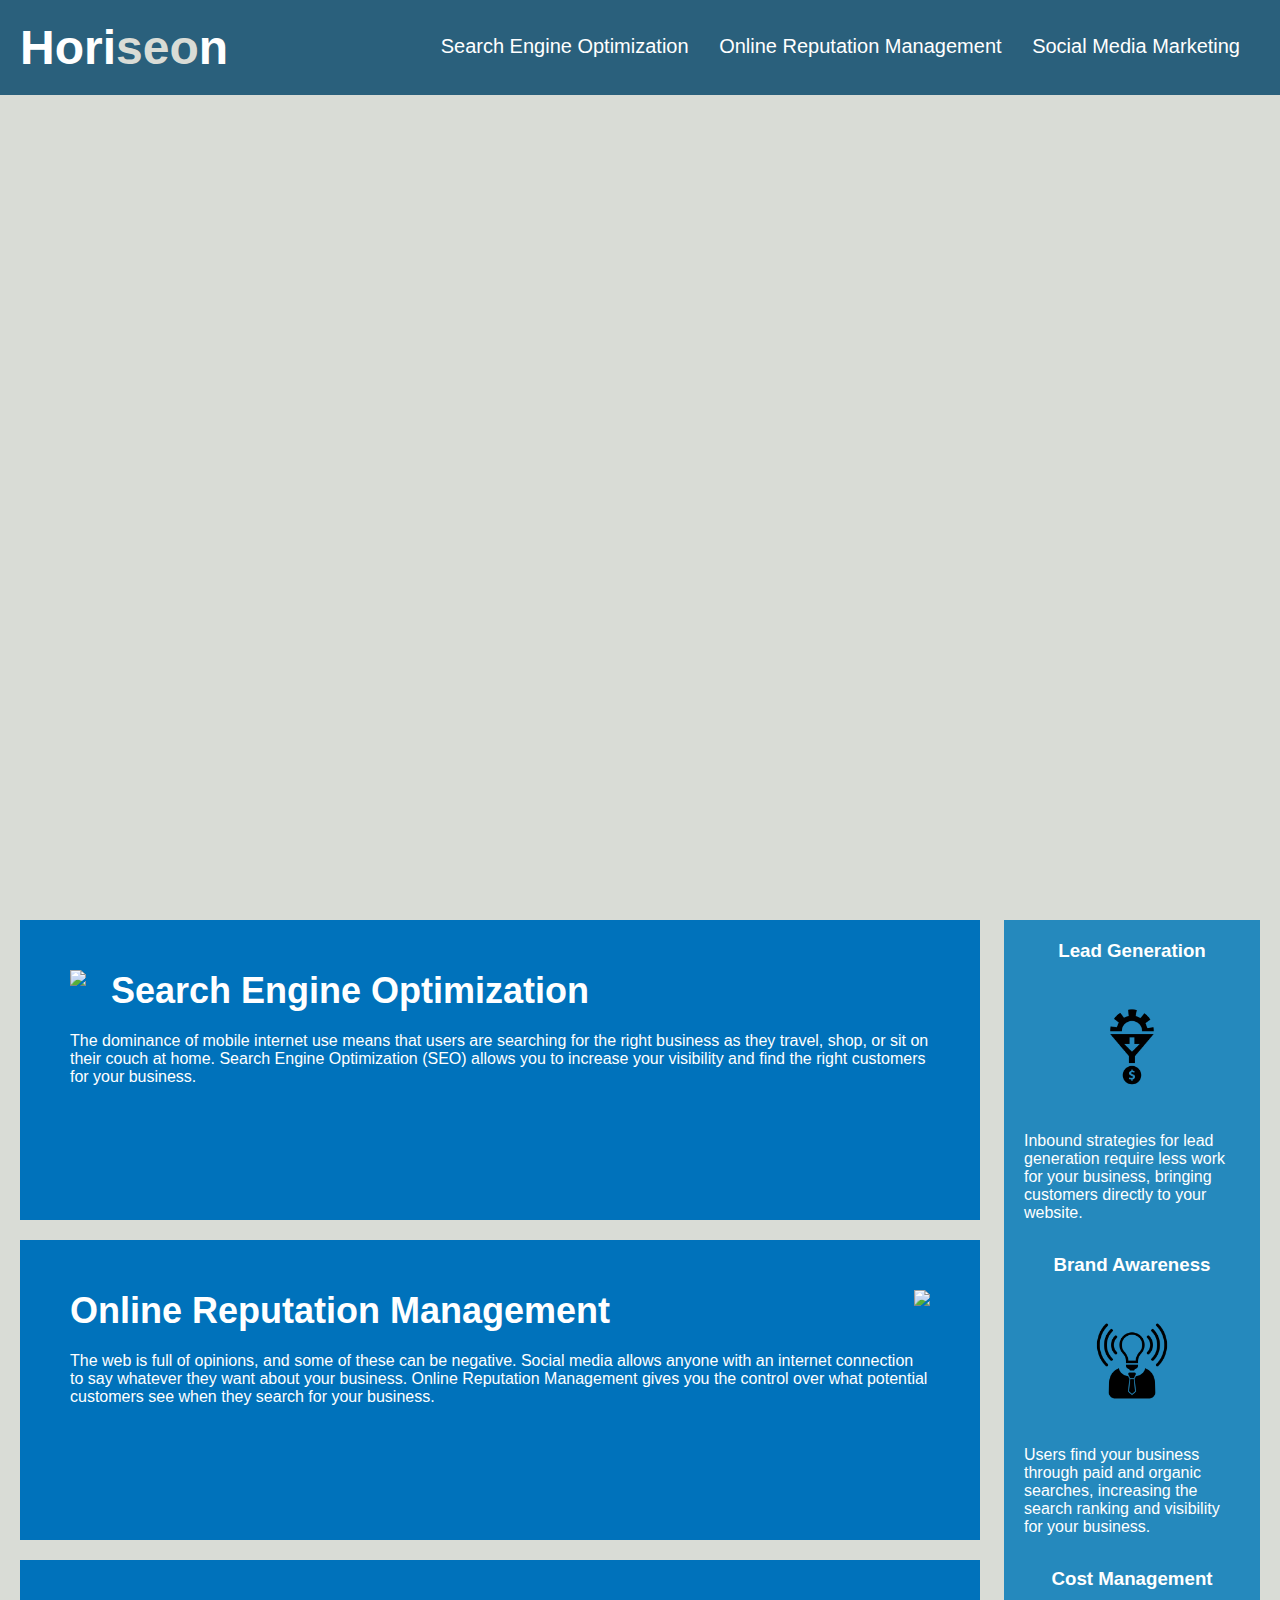
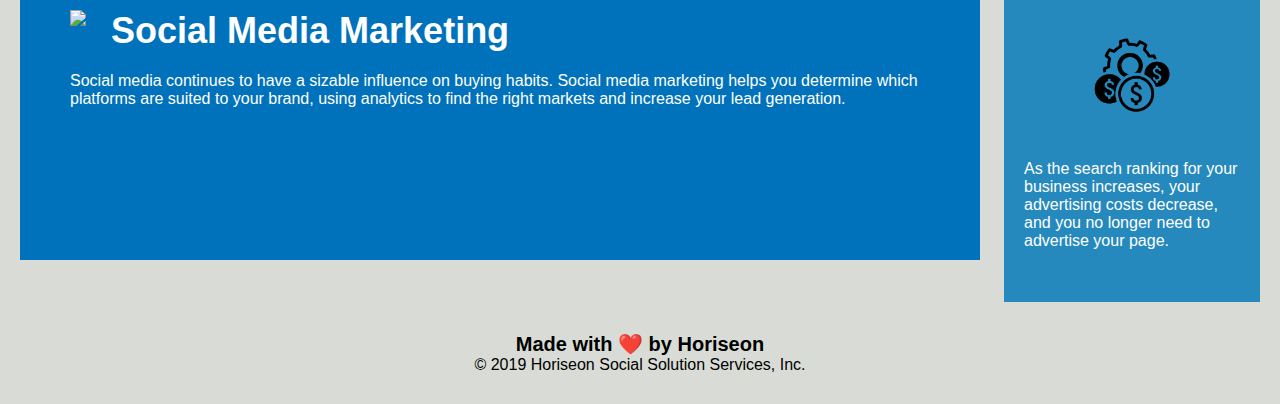
==== Develop/index.html @ 97a8e51c "Adding homework files" ====
<!DOCTYPE html>
<html lang="en-us">

<head>
    <meta charset="UTF-8" />
    <link rel="stylesheet" href="./assets/css/style.css">
    <title>website</title>
</head>

<body>
    <div class="header">
        <h1>Hori<span class="seo">seo</span>n</h1>
        <div>
            <ul>
                <li>
                    <a href="#search-engine-optimization">Search Engine Optimization</a>
                </li>
                <li>
                    <a href="#online-reputation-management">Online Reputation Management</a>
                </li>
                <li>
                    <a href="#social-media-marketing">Social Media Marketing</a>
                </li>
            </ul>
        </div>
    </div>
    <div class="hero"></div>
    <div class="content">
        <div class="search-engine-optimization">
            <img src="./assets/images/search-engine-optimization.jpg" class="float-left" />
            <h2>Search Engine Optimization</h2>
            <p>
                The dominance of mobile internet use means that users are searching for the right business as they travel, shop, or sit on their couch at home. Search Engine Optimization (SEO) allows you to increase your visibility and find the right customers for your business.
            </p>
        </div>
        <div id="online-reputation-management" class="online-reputation-management">
            <img src="./assets/images/online-reputation-management.jpg" class="float-right" />
            <h2>Online Reputation Management</h2>
            <p>
                The web is full of opinions, and some of these can be negative. Social media allows anyone with an internet connection to say whatever they want about your business. Online Reputation Management gives you the control over what potential customers see when they search for your business.
            </p>
        </div>
        <div id="social-media-marketing" class="social-media-marketing">
            <img src="./assets/images/social-media-marketing.jpg" class="float-left" />
            <h2>Social Media Marketing</h2>
            <p>
                Social media continues to have a sizable influence on buying habits. Social media marketing helps you determine which platforms are suited to your brand, using analytics to find the right markets and increase your lead generation.
            </p>
        </div>
    </div>
    <div class="benefits">
        <div class="benefit-lead">
            <h3>Lead Generation</h3>
            <img src="./assets/images/lead-generation.png" />
            <p>
                Inbound strategies for lead generation require less work for your business, bringing customers directly to your website.
            </p>
        </div>
        <div class="benefit-brand">
            <h3>Brand Awareness</h3>
            <img src="./assets/images/brand-awareness.png" />
            <p>
                Users find your business through paid and organic searches, increasing the search ranking and visibility for your business.
            </p>
        </div>
        <div class="benefit-cost">
            <h3>Cost Management</h3>
            <img src="./assets/images/cost-management.png" />
            <p>
                As the search ranking for your business increases, your advertising costs decrease, and you no longer need to advertise your page.
            </p>
        </div>
    </div>
    <div class="footer">
        <h2>Made with ❤️️ by Horiseon</h2>
        <p>
            &copy; 2019 Horiseon Social Solution Services, Inc.
        </p>
    </div>
</body>

</html>
---- Develop/assets/css/style.css ----
* {
    box-sizing: border-box;
    padding: 0;
    margin: 0;
}

body {
    background-color: #d9dcd6;
}

.header {
    padding: 20px;
    font-family: 'Trebuchet MS', 'Lucida Sans Unicode', 'Lucida Grande', 'Lucida Sans', Arial, sans-serif;
    background-color: #2a607c;
    color: #ffffff;
}

.header h1 {
    display: inline-block;
    font-size: 48px;
}

.header h1 .seo {
    color: #d9dcd6;
}

.header div {
    padding-top: 15px;
    margin-right: 20px;
    float: right;
    font-family: 'Gill Sans', 'Gill Sans MT', Calibri, 'Trebuchet MS', sans-serif;
    font-size: 20px;
}

.header div ul {
    list-style-type: none;
}

.header div ul li {
    display: inline-block;
    margin-left: 25px;
}

a {
    color: #ffffff;
    text-decoration: none;
}

p {
    font-size: 16px;
}

.hero {
    height: 800px;
    width: 100%;
    margin-bottom: 25px;
    background-image: url("../images/digital-marketing-meeting.jpg");
    background-size: cover;
    background-position: center;
}

.float-left {
    float: left;
    margin-right: 25px;
}

.float-right {
    float: right;
    margin-left: 25px;
}

.content {
    width: 75%;
    display: inline-block;
    margin-left: 20px;
}

.benefits {
    margin-right: 20px;
    padding: 20px;
    clear: both;
    float: right;
    width: 20%;
    height: 100%;
    font-family: 'Gill Sans', 'Gill Sans MT', Calibri, 'Trebuchet MS', sans-serif;
    background-color: #2589bd;
}

.benefit-lead {
    margin-bottom: 32px;
    color: #ffffff;
}

.benefit-brand {
    margin-bottom: 32px;
    color: #ffffff;
}

.benefit-cost {
    margin-bottom: 32px;
    color: #ffffff;
}

.benefit-lead h3 {
    margin-bottom: 10px;
    text-align: center;
}

.benefit-brand h3 {
    margin-bottom: 10px;
    text-align: center;
}

.benefit-cost h3 {
    margin-bottom: 10px;
    text-align: center;
}

.benefit-lead img {
    display: block;
    margin: 10px auto;
    max-width: 150px;
}

.benefit-brand img {
    display: block;
    margin: 10px auto;
    max-width: 150px;
}

.benefit-cost img {
    display: block;
    margin: 10px auto;
    max-width: 150px;
}

.search-engine-optimization {
    margin-bottom: 20px;
    padding: 50px;
    height: 300px;
    font-family: 'Gill Sans', 'Gill Sans MT', Calibri, 'Trebuchet MS', sans-serif;
    background-color: #0072bb;
    color: #ffffff;
}

.online-reputation-management {
    margin-bottom: 20px;
    padding: 50px;
    height: 300px;
    font-family: 'Gill Sans', 'Gill Sans MT', Calibri, 'Trebuchet MS', sans-serif;
    background-color: #0072bb;
    color: #ffffff;
}

.social-media-marketing {
    margin-bottom: 20px;
    padding: 50px;
    height: 300px;
    font-family: 'Gill Sans', 'Gill Sans MT', Calibri, 'Trebuchet MS', sans-serif;
    background-color: #0072bb;
    color: #ffffff;
}

.search-engine-optimization img {
    max-height: 200px;
}

.online-reputation-management img {
    max-height: 200px;
}

.social-media-marketing img {
    max-height: 200px;
}

.search-engine-optimization h2 {
    margin-bottom: 20px;
    font-size: 36px;
}

.online-reputation-management h2 {
    margin-bottom: 20px;
    font-size: 36px;
}

.social-media-marketing h2 {
    margin-bottom: 20px;
    font-size: 36px;
}

.footer {
    padding: 30px;
    clear: both;
    font-family: 'Trebuchet MS', 'Lucida Sans Unicode', 'Lucida Grande', 'Lucida Sans', Arial, sans-serif;
    text-align: center;
}

.footer h2 {
    font-size: 20px;
}
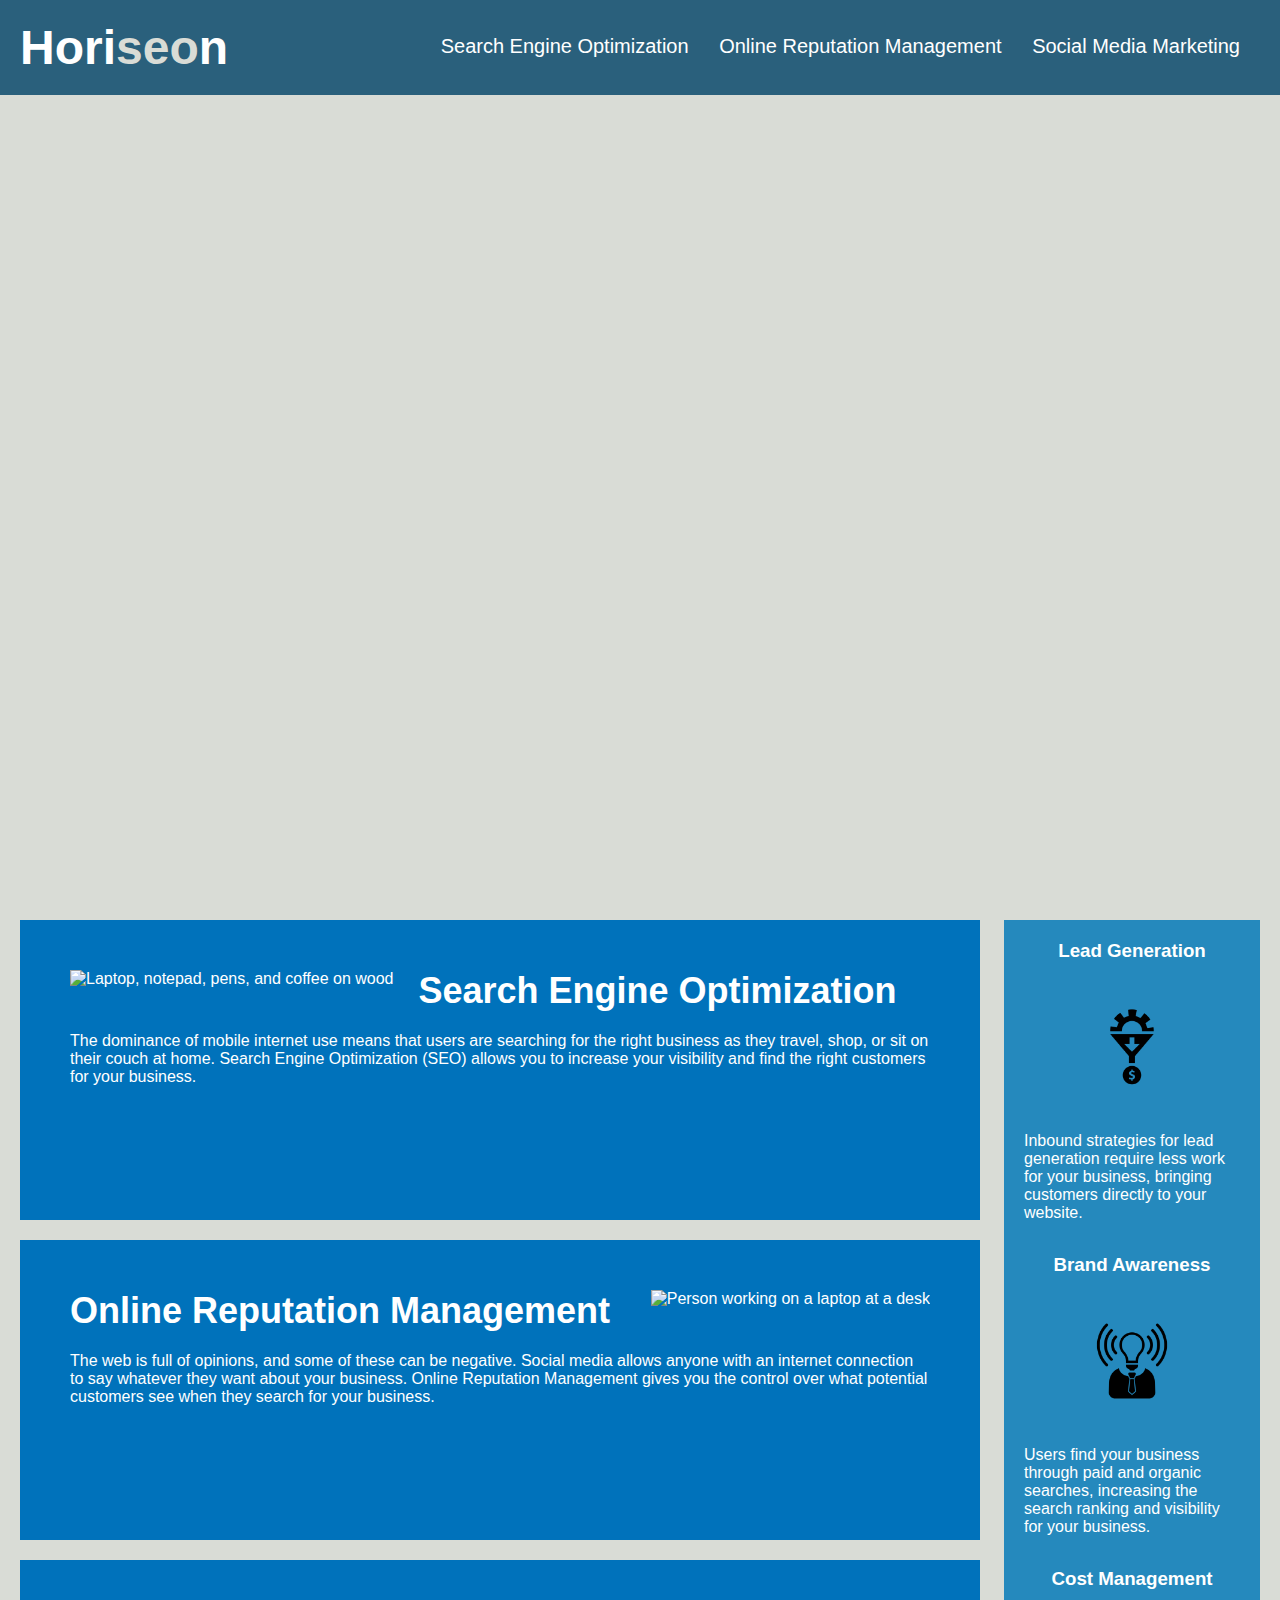
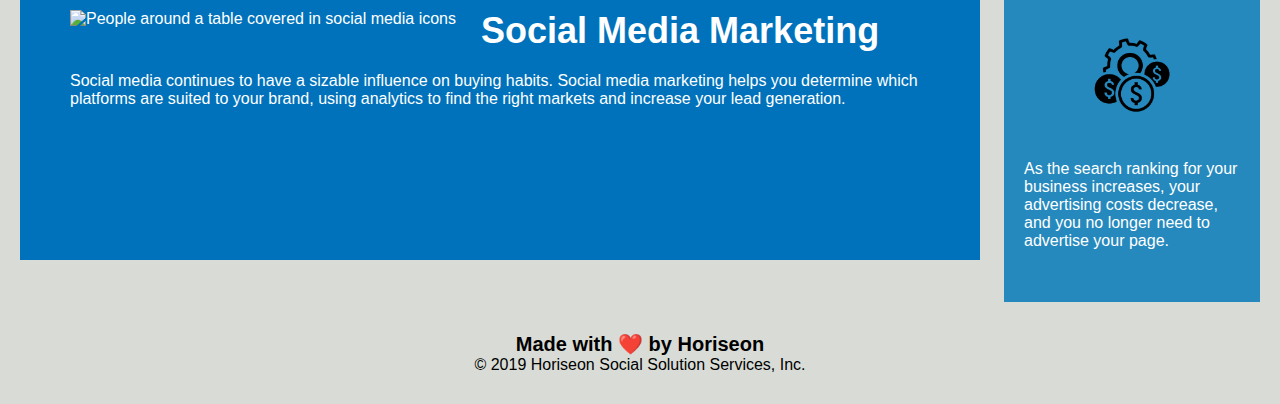
==== commit 92dbf234: "Added alt attributes to images" ====
--- a/Develop/index.html
+++ b/Develop/index.html
@@ -8,9 +8,9 @@
 </head>
 
 <body>
-    <div class="header">
+    <header class="header">
         <h1>Hori<span class="seo">seo</span>n</h1>
-        <div>
+        <nav>
             <ul>
                 <li>
                     <a href="#search-engine-optimization">Search Engine Optimization</a>
@@ -22,61 +22,61 @@
                     <a href="#social-media-marketing">Social Media Marketing</a>
                 </li>
             </ul>
-        </div>
-    </div>
-    <div class="hero"></div>
-    <div class="content">
-        <div class="search-engine-optimization">
-            <img src="./assets/images/search-engine-optimization.jpg" class="float-left" />
+        </nav>
+    </header>
+    <figure class="hero" title="Four people at a business meeting"></figure>
+    <main class="content">
+        <section  id="search-engine-optimization" class="search-engine-optimization">
+            <img src="./assets/images/search-engine-optimization.jpg" alt="Laptop, notepad, pens, and coffee on wood" class="float-left" />
             <h2>Search Engine Optimization</h2>
             <p>
                 The dominance of mobile internet use means that users are searching for the right business as they travel, shop, or sit on their couch at home. Search Engine Optimization (SEO) allows you to increase your visibility and find the right customers for your business.
             </p>
-        </div>
-        <div id="online-reputation-management" class="online-reputation-management">
-            <img src="./assets/images/online-reputation-management.jpg" class="float-right" />
+        </section>
+        <section id="online-reputation-management" class="online-reputation-management">
+            <img src="./assets/images/online-reputation-management.jpg" alt="Person working on a laptop at a desk" class="float-right" />
             <h2>Online Reputation Management</h2>
             <p>
                 The web is full of opinions, and some of these can be negative. Social media allows anyone with an internet connection to say whatever they want about your business. Online Reputation Management gives you the control over what potential customers see when they search for your business.
             </p>
-        </div>
-        <div id="social-media-marketing" class="social-media-marketing">
-            <img src="./assets/images/social-media-marketing.jpg" class="float-left" />
+        </section>
+        <section id="social-media-marketing" class="social-media-marketing">
+            <img src="./assets/images/social-media-marketing.jpg" alt="People around a table covered in social media icons" class="float-left" />
             <h2>Social Media Marketing</h2>
             <p>
                 Social media continues to have a sizable influence on buying habits. Social media marketing helps you determine which platforms are suited to your brand, using analytics to find the right markets and increase your lead generation.
             </p>
-        </div>
-    </div>
-    <div class="benefits">
-        <div class="benefit-lead">
+        </section>
+    </main>
+    <aside class="benefits">
+        <section class="benefit-lead">
             <h3>Lead Generation</h3>
-            <img src="./assets/images/lead-generation.png" />
+            <img src="./assets/images/lead-generation.png" alt="Icon of gear wheel funneling down to money" />
             <p>
                 Inbound strategies for lead generation require less work for your business, bringing customers directly to your website.
             </p>
-        </div>
-        <div class="benefit-brand">
+        </section>
+        <section class="benefit-brand">
             <h3>Brand Awareness</h3>
-            <img src="./assets/images/brand-awareness.png" />
+            <img src="./assets/images/brand-awareness.png" alt="Icon figure with a light bulb for a head" />
             <p>
                 Users find your business through paid and organic searches, increasing the search ranking and visibility for your business.
             </p>
-        </div>
-        <div class="benefit-cost">
+        </section>
+        <section class="benefit-cost">
             <h3>Cost Management</h3>
-            <img src="./assets/images/cost-management.png" />
+            <img src="./assets/images/cost-management.png" alt="Icon dollar signs in front of gear wheel"/>
             <p>
                 As the search ranking for your business increases, your advertising costs decrease, and you no longer need to advertise your page.
             </p>
-        </div>
-    </div>
-    <div class="footer">
+        </section>
+    </aside>
+    <footer class="footer">
         <h2>Made with ❤️️ by Horiseon</h2>
         <p>
             &copy; 2019 Horiseon Social Solution Services, Inc.
         </p>
-    </div>
+    </footer>
 </body>
 
 </html>
--- a/Develop/assets/css/style.css
+++ b/Develop/assets/css/style.css
@@ -24,7 +24,7 @@
     color: #d9dcd6;
 }
 
-.header div {
+.header nav {
     padding-top: 15px;
     margin-right: 20px;
     float: right;
@@ -32,11 +32,11 @@
     font-size: 20px;
 }
 
-.header div ul {
+.header nav ul {
     list-style-type: none;
 }
 
-.header div ul li {
+.header nav ul li {
     display: inline-block;
     margin-left: 25px;
 }
